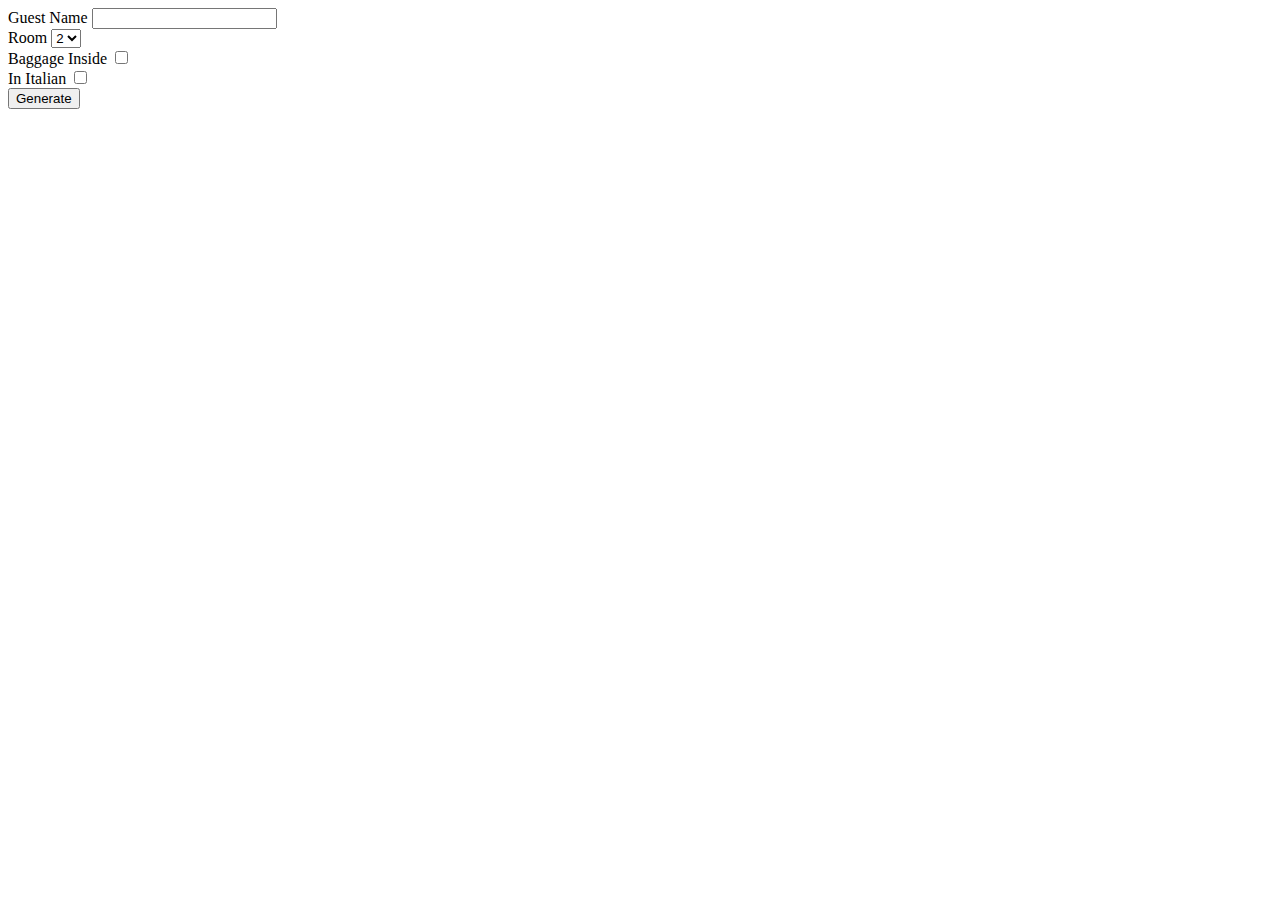
==== index.html @ 6920544e "Add files via upload" ====
<!DOCTYPE html>
<html lang="en">
<head>
    <meta charset="UTF-8">
    <meta http-equiv="X-UA-Compatible" content="IE=edge">
    <meta name="viewport" content="width=device-width, initial-scale=1.0">
    <title>Guest Info</title>
</head>
<body>
    <label>Guest Name</label>
    <input type="text" id="guestName">
    <br>
    <label>Room</label>
    <select id="roomNum">
        <option value="2">2</option>
        <option value="3">3</option>
        <option value="4">4</option>
        <option value="6">6</option>
        <option value="7">7</option>
        <option value="8">8</option>
    </select>
    <br>
    <label for="">Baggage Inside</label>
    <input type="checkbox" id="isBaggage"></input>
    <br>
    <label >In Italian</label>
    <input type="checkbox" id="isItalian"></input>
    <br>
    <button onclick="generateFull()">Generate</button>
    <pre id="textArea"></pre>

    <script>
        const codeA = '556622';
        const codeB = '257533'; 

        function generateFull() {

            if (document.getElementById('guestName').value =="") {
                console.log('textarea empty')
                return 1;
            }
            var guestName = document.getElementById('guestName').value;
            var roomNum = document.getElementById('roomNum').value;
            var isBaggage = document.getElementById('isBaggage').checked;
            var isItalian = document.getElementById('isItalian').checked;

            var msgBuilder = "";

            if (isItalian) {
                // Generating Italian Message
                var door = "";
                var code = "";
                if (roomNum > 4){
                    door = "destra"
                    code = codeB;
                }else{
                    door = "sinistra"
                    code = codeA;
                }
    
                msgBuilder = "Salve "+ guestName +"!\nVi scrivo le informazioni per accedere alla vostra Stanza.\n\nQuango arrivate all guesthouse, in largo Ciaia 7,  suonate il campanello e vi aprirò la porta.\n\nUna volta entrati, andate al 3’ piano\nPotete usare l'ascensore (perfavore ricordatevi di chiudere tutte e tre le porte🙏 grazie)\n\nUna volta usciti dall’ ascensore aprite la porta sulla *"+door+"* con un codice.\n\nCome aprire la porta:\n-premere un tasto qualsiasi per attivare la maniglia\n-inserire il codice *"+code+"*\n-premere il tasto del lucchetto e girare la maniglia\n\nLa vostra stanza e’ la numero *"+roomNum+"*, dentro troverete le chiavi della stanza e del portone.";
    
                if(isBaggage){
                    msgBuilder = msgBuilder + "\nI vostri bagagli sono già all’ interno della stanza!"
                }
    
                msgBuilder = msgBuilder + "\n\nAccesso WIFI\nNome: Centro Città Concept 5GHZ\nWifi Password: CCguesthouse2020\n\nBuona Permanenza!😃"
                //End of message
                
            }
            else{
                // Generating English Message
                var door = "";
                var code = "";
                if (roomNum > 4){
                    door = "right"
                    code = codeB;
                }else{
                    door = "left"
                    code = codeA;
                }
    
                msgBuilder = "Good afternoon "+ guestName +"!\nI am sending here all info to access the guesthouse\n\nWhen you arrive at the guesthouse, in largo Ciaia 7,  ring the buzzer and I will open the entry door for you.\n\nOnce you are in the building, you will need to go to the third (3) floor\nYou can use the lift (please, remember to close all the three doors when you leave it🙏 thank you)\n\nAt the third floor you have to open the Guesthouse door on the *"+door+"* with a code.\n\nHow to open the door:\n-press any key to activate the keypad\n-enter the code *"+code+"*\n-press the lock icon and turn the handle\n\nYour room is number *"+roomNum+"*, inside you will find the keys for the room and the building door.";
    
                if(isBaggage){
                    msgBuilder = msgBuilder + "\nI have already put your baggages inside your room!"
                }
    
                msgBuilder = msgBuilder + "\n\nWifi Information\nWifi Name: Centro Città Concept 5GHZ\nWifi Password: CCguesthouse2020\n\nHave a nice stay!😃"
                //End of message
            }
            document.getElementById('textArea').innerHTML = msgBuilder;
            navigator.clipboard.writeText(msgBuilder);
        }
    </script>
    
</body>
</html>
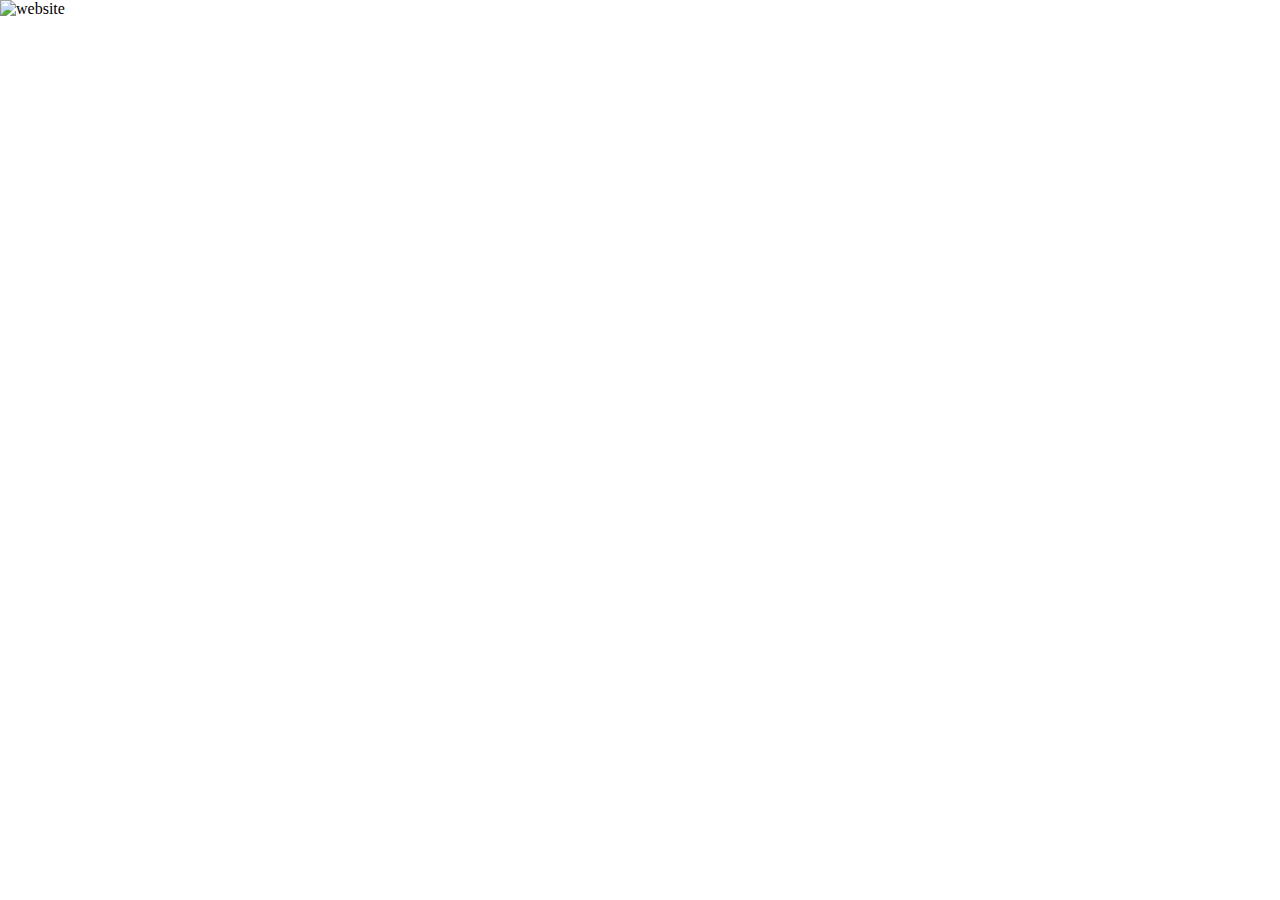
==== commit 138f125d: "Update index.html" ====
--- a/index.html
+++ b/index.html
@@ -1,98 +1,20 @@
-<!DOCTYPE html>
-<html lang="en">
+<!DOCTYPE html PUBLIC "-//W3C//DTD HTML 4.01//EN" "http://www.w3.org/TR/html4/strict.dtd">
+<html>
 <head>
-    <meta charset="UTF-8">
-    <meta http-equiv="X-UA-Compatible" content="IE=edge">
-    <meta name="viewport" content="width=device-width, initial-scale=1.0">
-    <title>Guest Info</title>
+  <title>R-Covers BACKUP</title>
+  <link rel="shortcut icon" href="https://web.archive.org/web/20220404130630im_/https://cdn.shopify.com/s/files/1/0595/9122/9600/files/logoCircle1000w_32x32.png?v=1642254431" type="image/png">
+
 </head>
 <body>
-    <label>Guest Name</label>
-    <input type="text" id="guestName">
-    <br>
-    <label>Room</label>
-    <select id="roomNum">
-        <option value="2">2</option>
-        <option value="3">3</option>
-        <option value="4">4</option>
-        <option value="6">6</option>
-        <option value="7">7</option>
-        <option value="8">8</option>
-    </select>
-    <br>
-    <label for="">Baggage Inside</label>
-    <input type="checkbox" id="isBaggage"></input>
-    <br>
-    <label >In Italian</label>
-    <input type="checkbox" id="isItalian"></input>
-    <br>
-    <button onclick="generateFull()">Generate</button>
-    <pre id="textArea"></pre>
-
-    <script>
-        const codeA = '556622';
-        const codeB = '257533'; 
-
-        function generateFull() {
-
-            if (document.getElementById('guestName').value =="") {
-                console.log('textarea empty')
-                return 1;
-            }
-            var guestName = document.getElementById('guestName').value;
-            var roomNum = document.getElementById('roomNum').value;
-            var isBaggage = document.getElementById('isBaggage').checked;
-            var isItalian = document.getElementById('isItalian').checked;
-
-            var msgBuilder = "";
-
-            if (isItalian) {
-                // Generating Italian Message
-                var door = "";
-                var code = "";
-                if (roomNum > 4){
-                    door = "destra"
-                    code = codeB;
-                }else{
-                    door = "sinistra"
-                    code = codeA;
-                }
-    
-                msgBuilder = "Salve "+ guestName +"!\nVi scrivo le informazioni per accedere alla vostra Stanza.\n\nQuango arrivate all guesthouse, in largo Ciaia 7,  suonate il campanello e vi aprirò la porta.\n\nUna volta entrati, andate al 3’ piano\nPotete usare l'ascensore (perfavore ricordatevi di chiudere tutte e tre le porte🙏 grazie)\n\nUna volta usciti dall’ ascensore aprite la porta sulla *"+door+"* con un codice.\n\nCome aprire la porta:\n-premere un tasto qualsiasi per attivare la maniglia\n-inserire il codice *"+code+"*\n-premere il tasto del lucchetto e girare la maniglia\n\nLa vostra stanza e’ la numero *"+roomNum+"*, dentro troverete le chiavi della stanza e del portone.";
-    
-                if(isBaggage){
-                    msgBuilder = msgBuilder + "\nI vostri bagagli sono già all’ interno della stanza!"
-                }
-    
-                msgBuilder = msgBuilder + "\n\nAccesso WIFI\nNome: Centro Città Concept 5GHZ\nWifi Password: CCguesthouse2020\n\nBuona Permanenza!😃"
-                //End of message
-                
-            }
-            else{
-                // Generating English Message
-                var door = "";
-                var code = "";
-                if (roomNum > 4){
-                    door = "right"
-                    code = codeB;
-                }else{
-                    door = "left"
-                    code = codeA;
-                }
-    
-                msgBuilder = "Good afternoon "+ guestName +"!\nI am sending here all info to access the guesthouse\n\nWhen you arrive at the guesthouse, in largo Ciaia 7,  ring the buzzer and I will open the entry door for you.\n\nOnce you are in the building, you will need to go to the third (3) floor\nYou can use the lift (please, remember to close all the three doors when you leave it🙏 thank you)\n\nAt the third floor you have to open the Guesthouse door on the *"+door+"* with a code.\n\nHow to open the door:\n-press any key to activate the keypad\n-enter the code *"+code+"*\n-press the lock icon and turn the handle\n\nYour room is number *"+roomNum+"*, inside you will find the keys for the room and the building door.";
-    
-                if(isBaggage){
-                    msgBuilder = msgBuilder + "\nI have already put your baggages inside your room!"
-                }
-    
-                msgBuilder = msgBuilder + "\n\nWifi Information\nWifi Name: Centro Città Concept 5GHZ\nWifi Password: CCguesthouse2020\n\nHave a nice stay!😃"
-                //End of message
-            }
-            document.getElementById('textArea').innerHTML = msgBuilder;
-            navigator.clipboard.writeText(msgBuilder);
-        }
-    </script>
-    
+  <style>
+    *{margin: 0;
+    padding: 0;
+  }
+    #web-screenshot{
+      width: 100vw;
+      
+    }
+  </style>
+<img id='web-screenshot' src="WEBSITE.png" alt="website">
 </body>
-</html>+</html>
